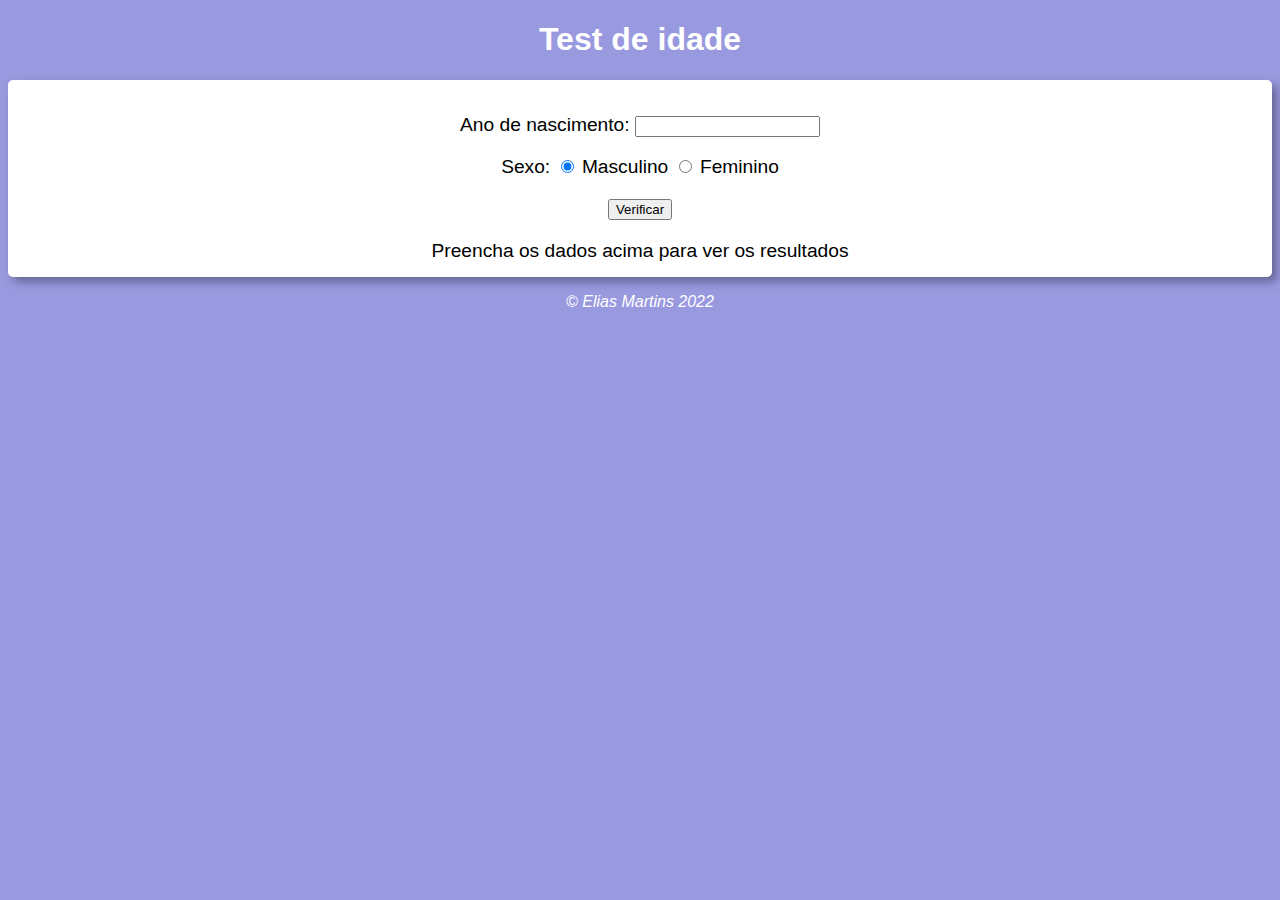
==== desafio12 modelo copy/index.html @ 31d2868c "atualizando" ====
<!DOCTYPE html>
<html lang="pt-br">
<head>
  <meta charset="UTF-8">
  <meta http-equiv="X-UA-Compatible" content="IE=edge">
  <meta name="viewport" content="width=device-width, initial-scale=1.0">
  <title>Modelo de Exercicio</title>
  <link rel="stylesheet" href="style.css">
</head>
<body>
  <header>
  <h1>Test de idade</h1>
  </header>
  <section>
  <div>
<p>Ano de nascimento:
<input type="number" name="txtano" id="txtano" min="0"> </p>
<p>Sexo: <input type="radio" name="radsex" id="mas" checked> 
<label for="mas">Masculino</label>
<input type="radio" name="radsex" id="fem">
<label for="fem">Feminino</label>
<!-- input number cria uma caixa pra digitar numero
input radio cria as bolinhas  pra escolhera opção o label permite colocar texto apos as bolinhas ! -->
</p>
<p>
  <input type="button" value="Verificar" onclick="verificar()">
  <!-- o onclick vai enviar as informações para o js -->
  <!-- cria um botão com o texto do value -->
</p>
  </div>
  <div id="res">
    Preencha os dados acima para ver os resultados 
  </div>
  </section>
  <footer>
  <p>&copy; Elias Martins 2022</p>
  </footer>
  <script src="script.js"></script>
</body>
</html>
---- desafio12 modelo copy/style.css ----
@charset "UTF-8";
body{
background-color: #9999e0;
font-family: Arial, Helvetica, sans-serif;
}
header{
color: white;
text-align: center;
}
section{
background-color: white;
border-radius: 5px;
text-align: center;
font-size: larger;
padding: 15px;
margin: auto;
box-shadow: 5px 5px 10px rgba(0, 0, 0, 0.336);
}
footer{
   color: white;
   text-align: center;
   font-style: italic;
}
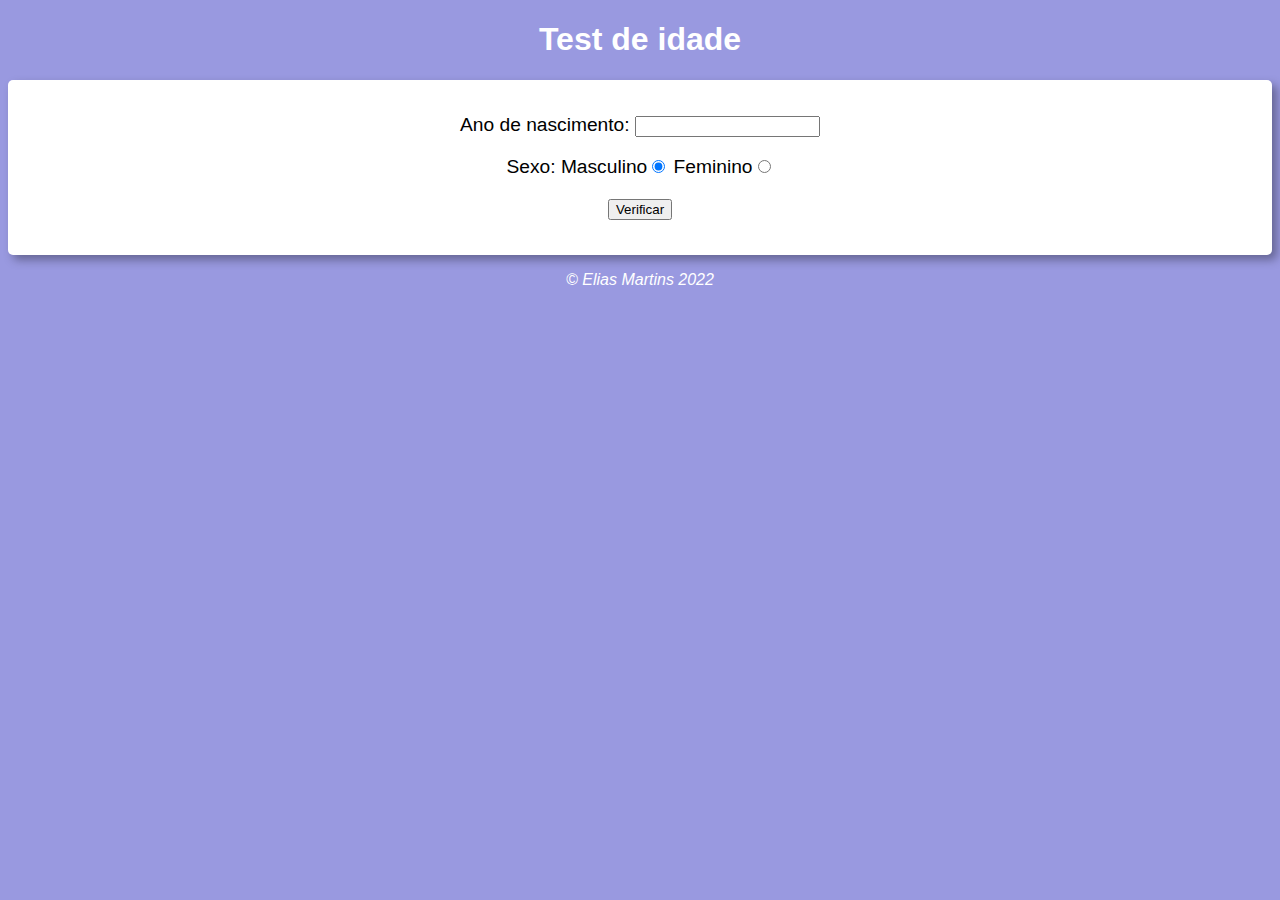
==== commit a03f27f3: "n acredito mas acabou" ====
--- a/desafio12 modelo copy/index.html
+++ b/desafio12 modelo copy/index.html
@@ -15,10 +15,10 @@
   <div>
 <p>Ano de nascimento:
 <input type="number" name="txtano" id="txtano" min="0"> </p>
-<p>Sexo: <input type="radio" name="radsex" id="mas" checked> 
-<label for="mas">Masculino</label>
-<input type="radio" name="radsex" id="fem">
-<label for="fem">Feminino</label>
+<p>Sexo: 
+<label for="mas">Masculino<input type="radio" name="radsex" id="mas" checked> </label>
+
+<label for="fem">Feminino<input type="radio" name="radsex" id="fem"></label>
 <!-- input number cria uma caixa pra digitar numero
 input radio cria as bolinhas  pra escolhera opção o label permite colocar texto apos as bolinhas ! -->
 </p>
@@ -27,9 +27,13 @@
   <!-- o onclick vai enviar as informações para o js -->
   <!-- cria um botão com o texto do value -->
 </p>
+</div>
+  
+  <div id="res">
+   
   </div>
-  <div id="res">
-    Preencha os dados acima para ver os resultados 
+  <div class="saudacao">
+
   </div>
   </section>
   <footer>
--- a/desafio12 modelo copy/style.css
+++ b/desafio12 modelo copy/style.css
@@ -2,6 +2,9 @@
 body{
 background-color: #9999e0;
 font-family: Arial, Helvetica, sans-serif;
+}
+#res{
+   text-align: center;
 }
 header{
 color: white;
